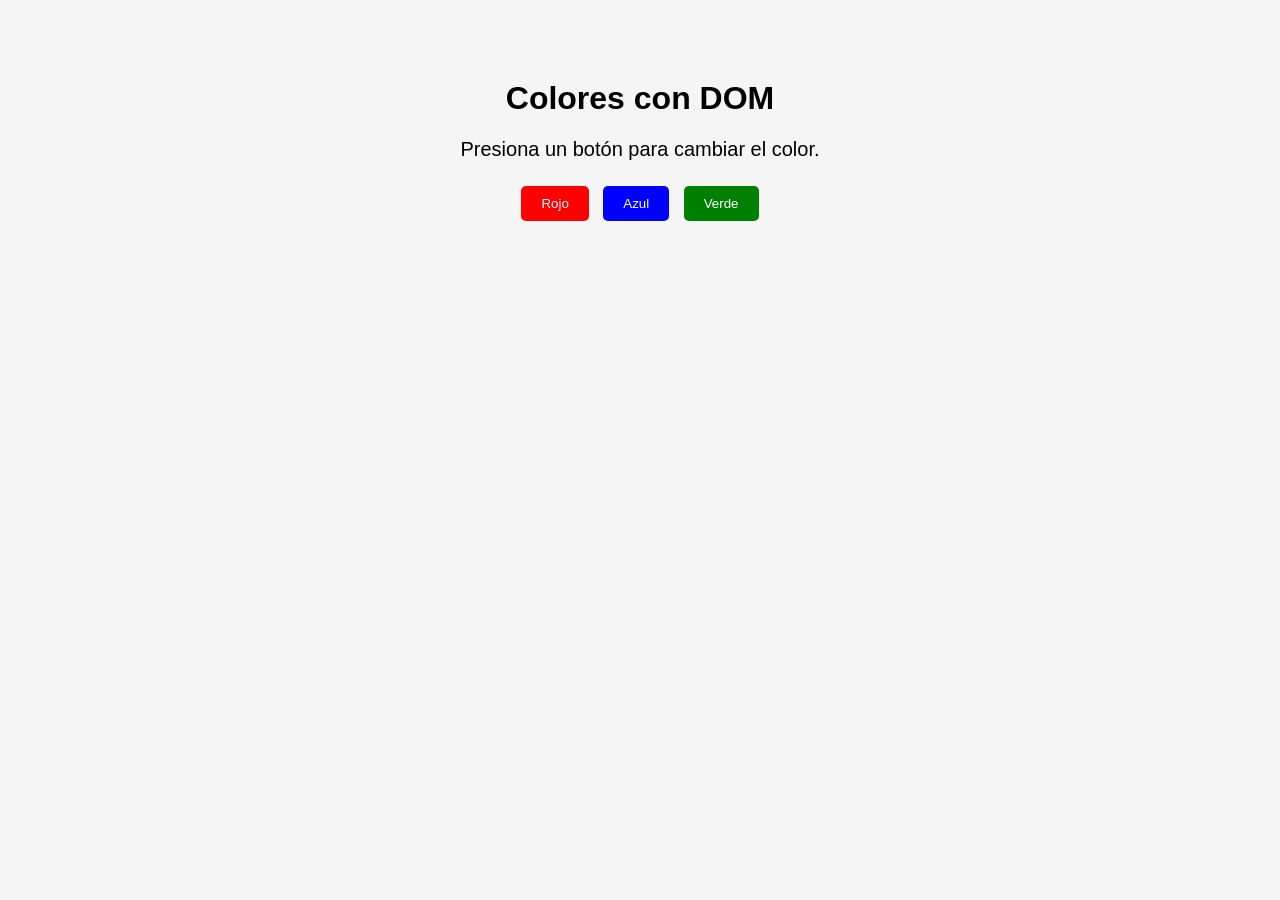
==== index.html @ 3d1bf6d5 "practica de DOM" ====
<!DOCTYPE html>
<html lang="en">
<head>
    <meta charset="UTF-8">
    <meta name="viewport" content="width=device-width, initial-scale=1.0">
    <title>Cambiar colores</title>
    <link rel="stylesheet" href="estilos.css">
</head>
<body>

    <div class="contenedor">
        <h1>Colores con DOM</h1>
            <p id="Mensaje">Presiona un botón para cambiar el color.</p>

            <button id="rojo">Rojo</button>
            <button id="azul">Azul</button>
            <button id="verde">Verde</button>
    </div>

<script src="script.js"></script>    
</body>
</html>
---- estilos.css ----
body{
    font-family: Arial, Helvetica, sans-serif;
    text-align: center;
    background-color: #f5f5f5;
    }

.contenedor {
margin-top: 80px;
}

p{
    font-size: 20px;
}

button{
    padding: 10px 20px;
    margin: 5px;
    color: white;
    border: none;
    border-radius: 5px;
    cursor: pointer;
}

#rojo{
    background-color: red;
}

#azul{
    background-color: blue;
}

#verde{
    background-color: green;
}
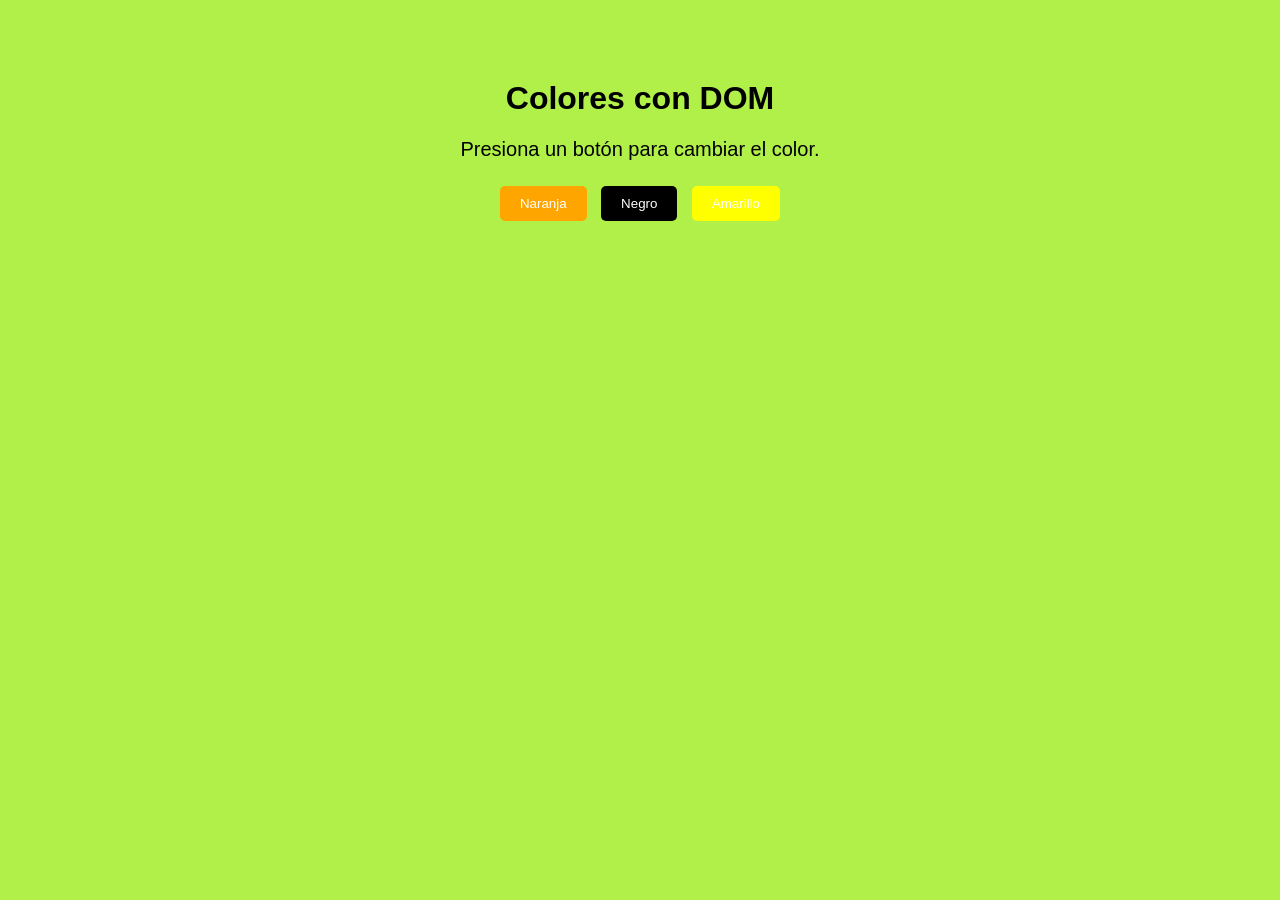
==== commit bf8e6b8e: "primer cambio: colores" ====
--- a/index.html
+++ b/index.html
@@ -12,9 +12,9 @@
         <h1>Colores con DOM</h1>
             <p id="Mensaje">Presiona un botón para cambiar el color.</p>
 
-            <button id="rojo">Rojo</button>
-            <button id="azul">Azul</button>
-            <button id="verde">Verde</button>
+            <button id="naranja">Naranja</button>
+            <button id="negro">Negro</button>
+            <button id="amarillo">Amarillo</button>
     </div>
 
 <script src="script.js"></script>    
--- a/estilos.css
+++ b/estilos.css
@@ -1,7 +1,7 @@
 body{
     font-family: Arial, Helvetica, sans-serif;
     text-align: center;
-    background-color: #f5f5f5;
+    background-color: #b0f049;
     }
 
 .contenedor {
@@ -21,14 +21,14 @@
     cursor: pointer;
 }
 
-#rojo{
-    background-color: red;
+#naranja{
+    background-color: orange;
 }
 
-#azul{
-    background-color: blue;
+#negro{
+    background-color: black;
 }
 
-#verde{
-    background-color: green;
+#amarillo{
+    background-color: yellow;
 }
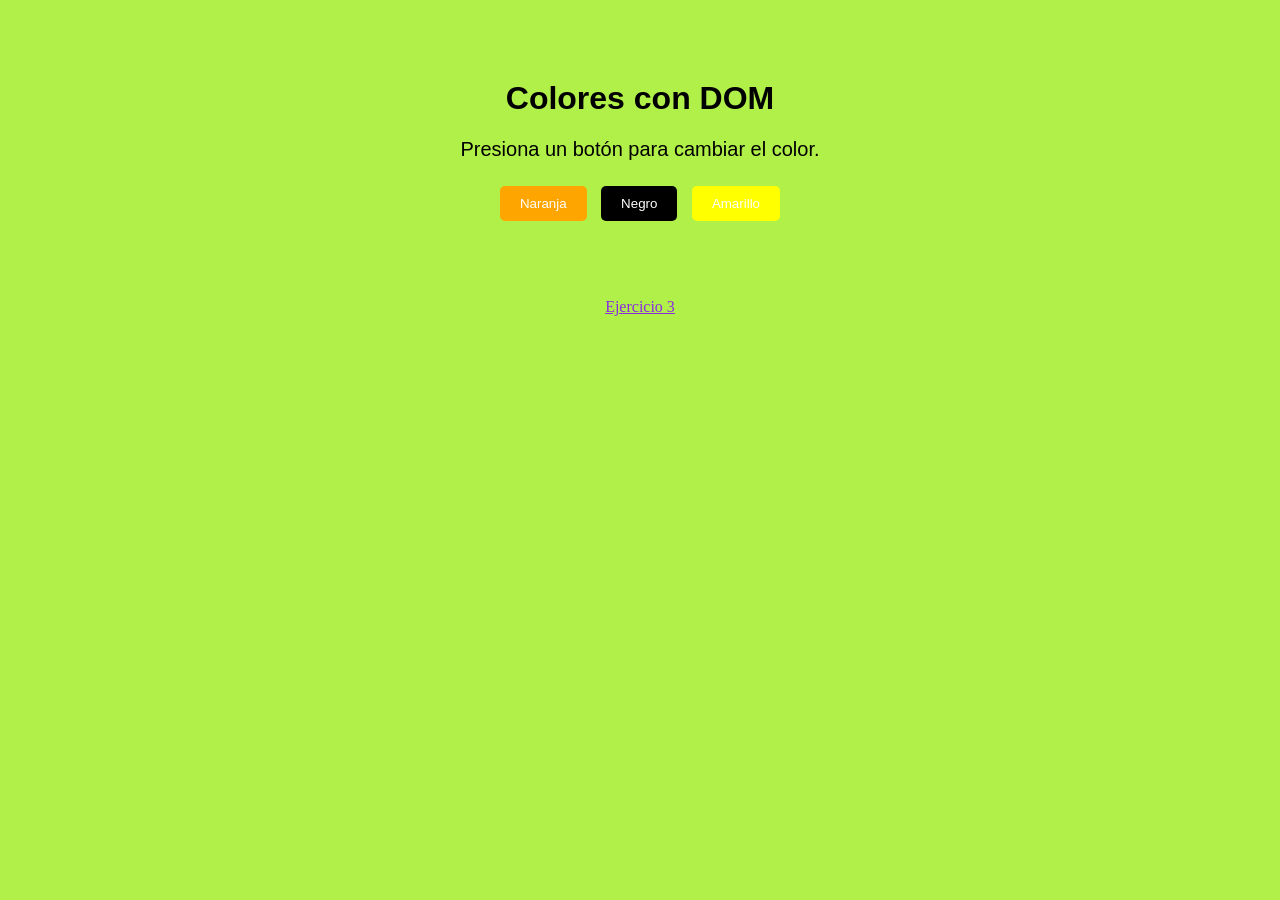
==== commit a2fa1e05: "Ejercicio 3" ====
--- a/index.html
+++ b/index.html
@@ -17,6 +17,15 @@
             <button id="amarillo">Amarillo</button>
     </div>
 
-<script src="script.js"></script>    
+<script src="script.js"></script>  
+
+<br>
+<br>
+<br>
+<br>
+
+<footer>
+    <a href="ejercicio 3/index.html" class="link">Ejercicio 3</a>
+</footer>
 </body>
 </html>
--- a/estilos.css
+++ b/estilos.css
@@ -31,4 +31,9 @@
 
 #amarillo{
     background-color: yellow;
+}
+
+.link{
+    font-family: Cambria, Cochin, Georgia, Times, 'Times New Roman', serif;
+    color: blueviolet;
 }
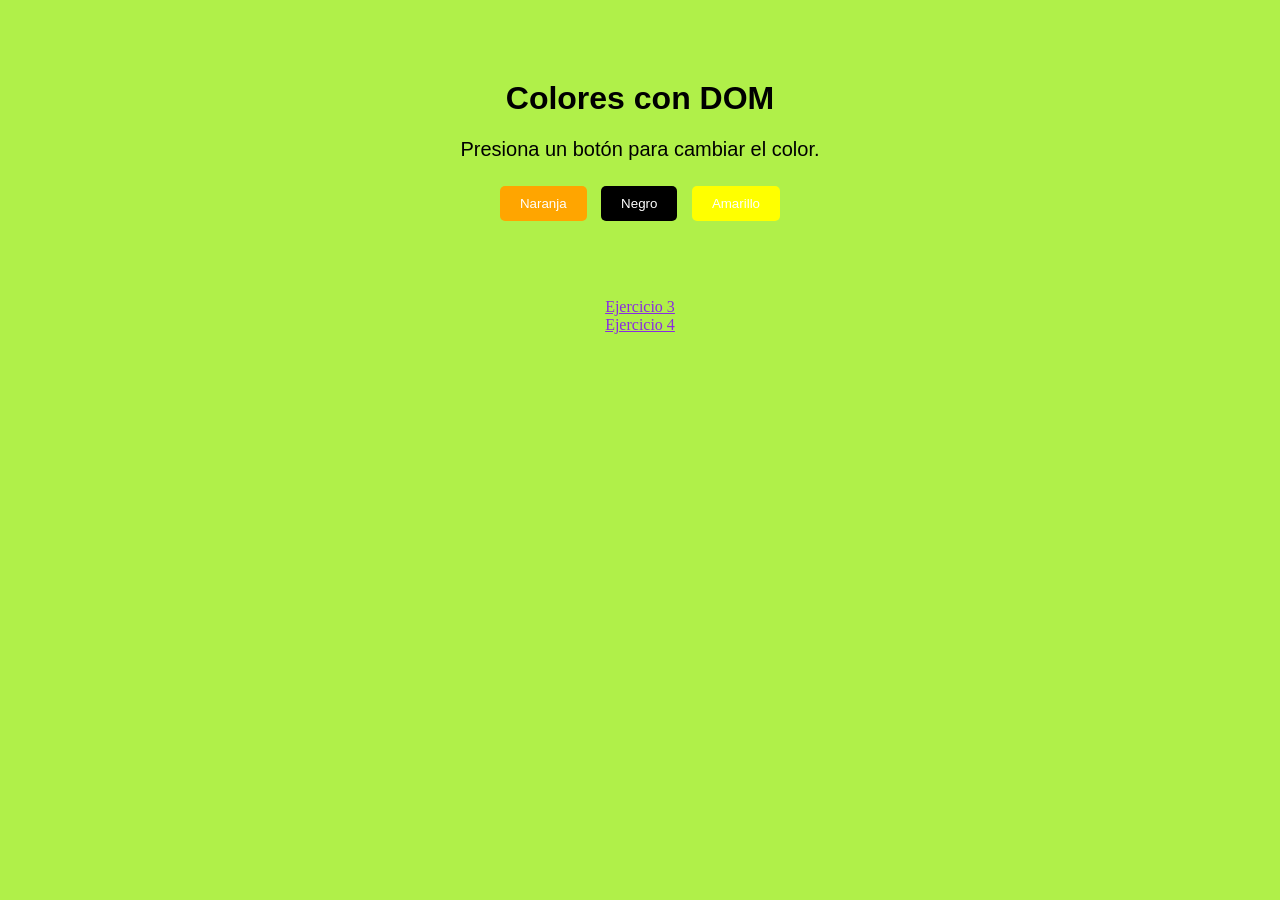
==== commit 8668766d: "ejercicio 4" ====
--- a/index.html
+++ b/index.html
@@ -26,6 +26,8 @@
 
 <footer>
     <a href="ejercicio 3/index.html" class="link">Ejercicio 3</a>
+    <br>
+    <a href="ejercicio 4/index.html" class="link">Ejercicio 4</a>
 </footer>
 </body>
 </html>
--- a/estilos.css
+++ b/estilos.css
@@ -34,6 +34,7 @@
 }
 
 .link{
-    font-family: Cambria, Cochin, Georgia, Times, 'Times New Roman', serif;
+    font-family: fantasy;
     color: blueviolet;
+    
 }
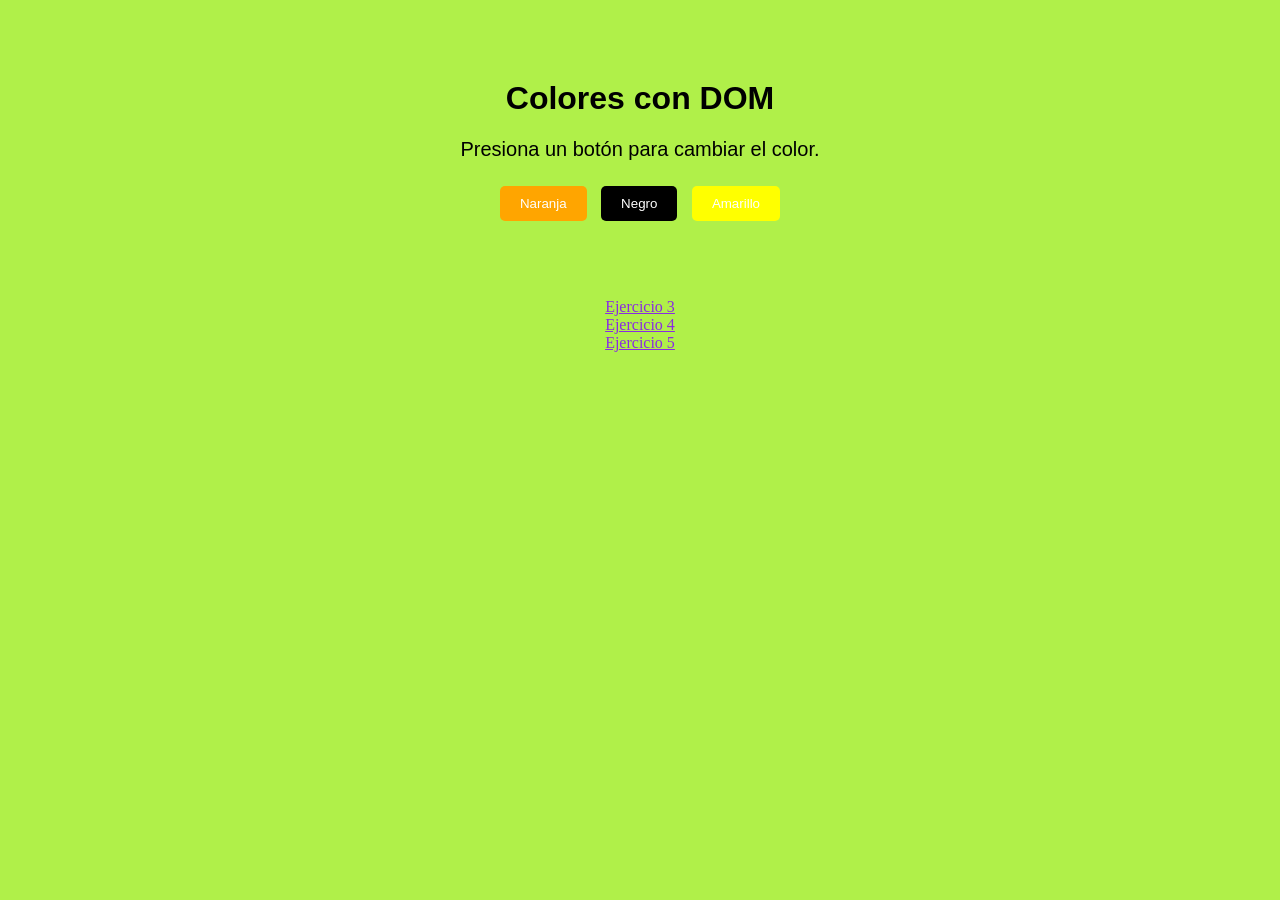
==== commit c614001d: "ejercicio calculadora" ====
--- a/index.html
+++ b/index.html
@@ -28,6 +28,8 @@
     <a href="ejercicio 3/index.html" class="link">Ejercicio 3</a>
     <br>
     <a href="ejercicio 4/index.html" class="link">Ejercicio 4</a>
+    <br>
+    <a href="ejercicio 5/index.html" class="link">Ejercicio 5</a>
 </footer>
 </body>
 </html>
